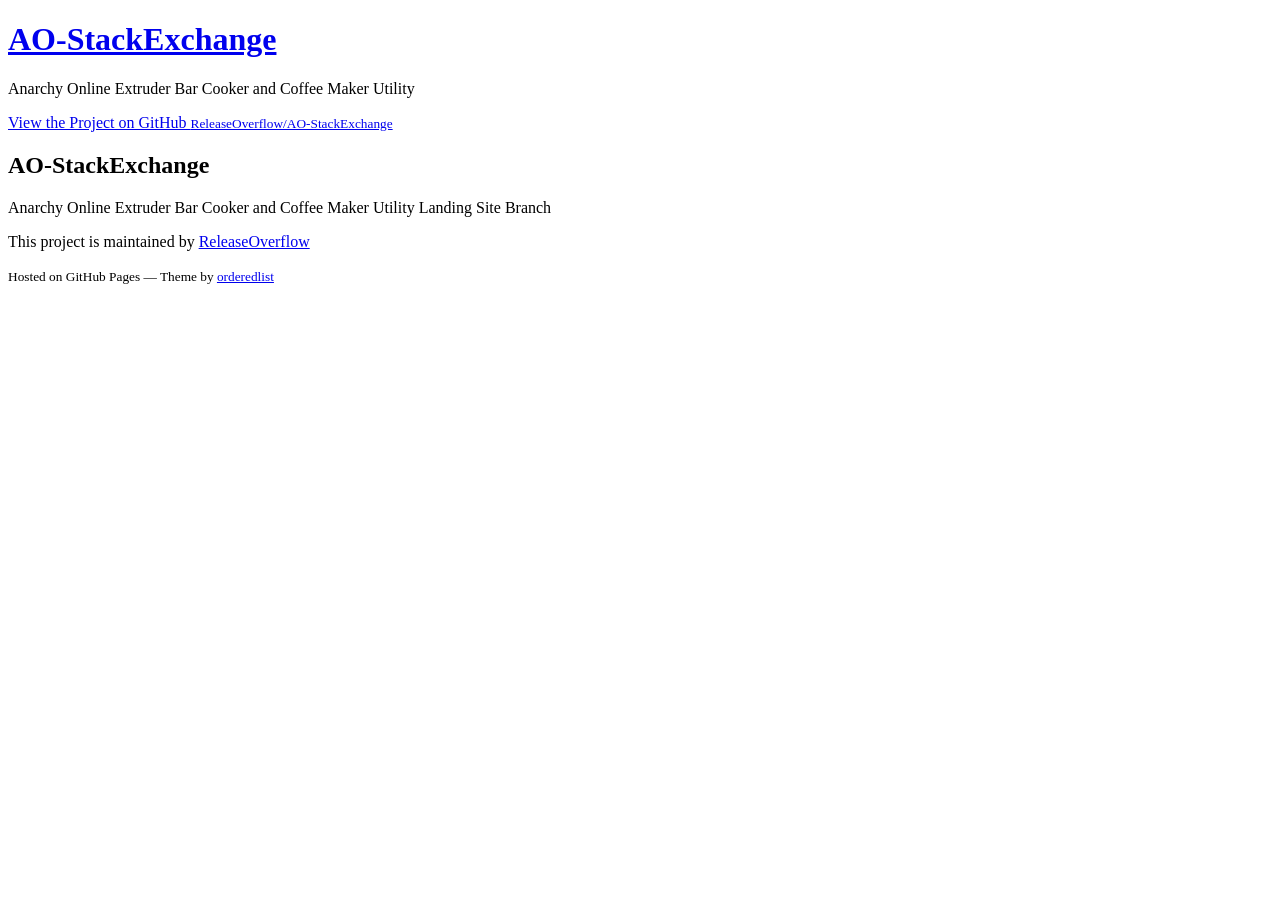
==== index.html @ 0272e950 "Add files via upload" ====
<!DOCTYPE html>
<!-- saved from url=(0114)file:///E:/AO-StackExchange%20_%20Anarchy%20Online%20Extruder%20Bar%20Cooker%20and%20Coffee%20Maker%20Utility.html -->
<html lang="en-US"><head><meta http-equiv="Content-Type" content="text/html; charset=UTF-8">
    
    <meta http-equiv="X-UA-Compatible" content="IE=edge">
    <meta name="viewport" content="width=device-width, initial-scale=1">

<!-- Begin Jekyll SEO tag v2.6.1 -->
<title>AO-StackExchange | Anarchy Online Extruder Bar Cooker and Coffee Maker Utility</title>
<meta name="generator" content="Jekyll v3.8.5">
<meta property="og:title" content="AO-StackExchange">
<meta property="og:locale" content="en_US">
<meta name="description" content="Anarchy Online Extruder Bar Cooker and Coffee Maker Utility">
<meta property="og:description" content="Anarchy Online Extruder Bar Cooker and Coffee Maker Utility">
<link rel="canonical" href="https://releaseoverflow.github.io/AO-StackExchange/">
<meta property="og:url" content="https://releaseoverflow.github.io/AO-StackExchange/">
<meta property="og:site_name" content="AO-StackExchange">
<script type="application/ld+json">
{"headline":"AO-StackExchange","@type":"WebSite","url":"https://releaseoverflow.github.io/AO-StackExchange/","name":"AO-StackExchange","description":"Anarchy Online Extruder Bar Cooker and Coffee Maker Utility","@context":"https://schema.org"}</script>
<!-- End Jekyll SEO tag -->

    <link rel="stylesheet" href="./index_files/style.css">
    <!--[if lt IE 9]>
    <script src="//cdnjs.cloudflare.com/ajax/libs/html5shiv/3.7.3/html5shiv.min.js"></script>
    <![endif]-->
  </head>
  <body>
    <div class="wrapper">
      <header>
        <h1><a href="https://releaseoverflow.github.io/AO-StackExchange/">AO-StackExchange</a></h1>
        
        

        <p>Anarchy Online Extruder Bar Cooker and Coffee Maker Utility</p>

        
        <p class="view"><a href="https://github.com/ReleaseOverflow/AO-StackExchange">View the Project on GitHub <small>ReleaseOverflow/AO-StackExchange</small></a></p>
        

        

        
      </header>
      <section>

      <h1 id="ao-stackexchange">AO-StackExchange</h1>
<p>Anarchy Online Extruder Bar Cooker and Coffee Maker Utility Landing Site Branch</p>


      </section>
      <footer>
        
        <p>This project is maintained by <a href="https://github.com/ReleaseOverflow">ReleaseOverflow</a></p>
        
        <p><small>Hosted on GitHub Pages — Theme by <a href="https://github.com/orderedlist">orderedlist</a></small></p>
      </footer>
    </div>
    <script src="./index_files/scale.fix.js.download"></script>
    
  

</body></html>
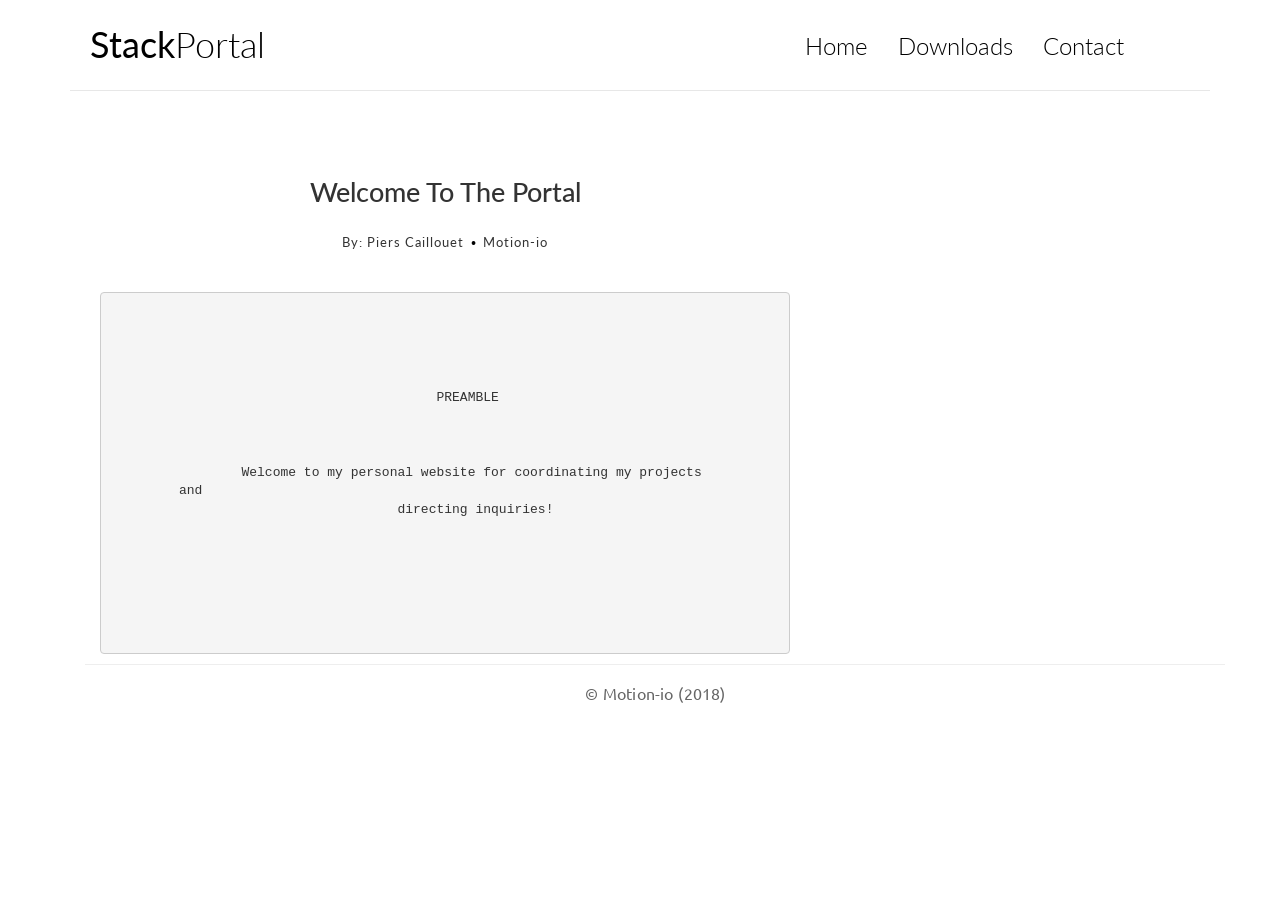
==== commit a46dc840: "Add files via upload" ====
--- a/index.html
+++ b/index.html
@@ -1,62 +1,121 @@
-<!DOCTYPE html>
-<!-- saved from url=(0114)file:///E:/AO-StackExchange%20_%20Anarchy%20Online%20Extruder%20Bar%20Cooker%20and%20Coffee%20Maker%20Utility.html -->
-<html lang="en-US"><head><meta http-equiv="Content-Type" content="text/html; charset=UTF-8">
-    
-    <meta http-equiv="X-UA-Compatible" content="IE=edge">
-    <meta name="viewport" content="width=device-width, initial-scale=1">
-
-<!-- Begin Jekyll SEO tag v2.6.1 -->
-<title>AO-StackExchange | Anarchy Online Extruder Bar Cooker and Coffee Maker Utility</title>
-<meta name="generator" content="Jekyll v3.8.5">
-<meta property="og:title" content="AO-StackExchange">
-<meta property="og:locale" content="en_US">
-<meta name="description" content="Anarchy Online Extruder Bar Cooker and Coffee Maker Utility">
-<meta property="og:description" content="Anarchy Online Extruder Bar Cooker and Coffee Maker Utility">
-<link rel="canonical" href="https://releaseoverflow.github.io/AO-StackExchange/">
-<meta property="og:url" content="https://releaseoverflow.github.io/AO-StackExchange/">
-<meta property="og:site_name" content="AO-StackExchange">
-<script type="application/ld+json">
-{"headline":"AO-StackExchange","@type":"WebSite","url":"https://releaseoverflow.github.io/AO-StackExchange/","name":"AO-StackExchange","description":"Anarchy Online Extruder Bar Cooker and Coffee Maker Utility","@context":"https://schema.org"}</script>
-<!-- End Jekyll SEO tag -->
-
-    <link rel="stylesheet" href="./index_files/style.css">
-    <!--[if lt IE 9]>
-    <script src="//cdnjs.cloudflare.com/ajax/libs/html5shiv/3.7.3/html5shiv.min.js"></script>
-    <![endif]-->
-  </head>
-  <body>
-    <div class="wrapper">
-      <header>
-        <h1><a href="https://releaseoverflow.github.io/AO-StackExchange/">AO-StackExchange</a></h1>
-        
-        
-
-        <p>Anarchy Online Extruder Bar Cooker and Coffee Maker Utility</p>
-
-        
-        <p class="view"><a href="https://github.com/ReleaseOverflow/AO-StackExchange">View the Project on GitHub <small>ReleaseOverflow/AO-StackExchange</small></a></p>
-        
-
-        
-
-        
-      </header>
-      <section>
-
-      <h1 id="ao-stackexchange">AO-StackExchange</h1>
-<p>Anarchy Online Extruder Bar Cooker and Coffee Maker Utility Landing Site Branch</p>
-
-
-      </section>
-      <footer>
-        
-        <p>This project is maintained by <a href="https://github.com/ReleaseOverflow">ReleaseOverflow</a></p>
-        
-        <p><small>Hosted on GitHub Pages — Theme by <a href="https://github.com/orderedlist">orderedlist</a></small></p>
-      </footer>
-    </div>
-    <script src="./index_files/scale.fix.js.download"></script>
-    
-  
-
-</body></html>+<!DOCTYPE html>
+<html>
+	<head>
+		<title>PROJECTportal</title>
+
+		<!-- meta -->
+		<meta charset="UTF-8">
+	    <meta name="viewport" content="width=device-width, initial-scale=1">
+
+	    <!-- css -->
+		<link rel="stylesheet" href="css/bootstrap.min.css">
+		<link rel="stylesheet" href="css/ionicons.min.css">
+		<link rel="stylesheet" href="css/pace.css">
+	    <link rel="stylesheet" href="css/custom.css">
+
+	    <!-- js -->
+	    <script src="js/jquery-2.1.3.min.js"></script>
+	    <script src="js/bootstrap.min.js"></script>
+	    <script src="js/pace.min.js"></script>
+	    <script src="js/modernizr.custom.js"></script>
+	</head>
+
+	<body>
+		<div class="container">	
+			<header id="site-header">
+				<div class="row">
+					<div class="col-md-4 col-sm-5 col-xs-8">
+						<div class="logo">
+							<h1><a href="index.html"><b>Stack</b>Portal</a></h1>
+						</div>
+					</div><!-- col-md-4 -->
+					<div class="col-md-8 col-sm-7 col-xs-4">
+						<nav class="main-nav" role="navigation">
+							<div class="navbar-header">
+  								<button type="button" id="trigger-overlay" class="navbar-toggle">
+    								<span class="ion-navicon"></span>
+  								</button>
+							</div>
+
+							<div class="collapse navbar-collapse" id="bs-example-navbar-collapse-1">
+  								<ul class="nav navbar-nav navbar-right">
+    								<li class="cl-effect-11"><a href="index.html" data-hover="Home">Home</a></li>
+    								<li class="cl-effect-11"><a href="downloads.html" data-hover="Downloads">Downloads</a></li>
+    								<li class="cl-effect-11"><a href="contact.html" data-hover="Contact">Contact</a></li>
+  								</ul>
+							</div><!-- /.navbar-collapse -->
+						</nav>
+
+					</div><!-- col-md-8 -->
+				</div>
+			</header>
+		</div>
+
+		<div class="content-body">
+			<div class="container">
+				<div class="row">
+					<main class="col-md-8">
+						<article class="post post-1">
+						<!-- <figure class="img-responsive-center">
+									<img class="img-responsive" src="img/me.png" alt="Developer Image">
+								</figure> -->
+														<!--  <figure class="img-responsive-center">
+									<img class="img-responsive" src="img/WebGitRepo.jpg" alt="Developer Image">
+								</figure> -->
+							<header class="entry-header">
+								<h1 class="entry-title">
+									<a href="single.html">Welcome To The Portal</a>
+								</h1>
+								<div class="entry-meta">
+									<!--  <span class="post-category"><a href="#">Legal</a></span>  -->
+			
+									<!--  <span class="post-date"><a href="#"><time class="entry-date" datetime="2012-11-09T23:15:57+00:00">July 16, 2017</time></a></span>  -->
+			
+									<span class="post-author"><a href="contact.html">By:  Piers Caillouet</a></span>
+			
+									<span class="comments-link"><a href="#">Motion-io</a></span>
+								</div>
+							</header>
+							<div class="entry-content clearfix">
+								<p><pre>
+					  
+			         PREAMBLE
+
+ 
+ 
+	Welcome to my personal website for coordinating my projects and 
+			    directing inquiries!
+
+		
+		</pre> </p>
+
+							</div>
+						</article>
+
+
+		<footer id="site-footer">
+			<div class="container">
+				<div class="row">
+					<div class="col-md-12">
+						<p class="copyright">&copy; Motion-io (2018)</p>
+					</div>
+				</div>
+			</div>
+		</footer>
+
+		<!-- Mobile Menu -->
+		<div class="overlay overlay-hugeinc">
+			<button type="button" class="overlay-close"><span class="ion-ios-close-empty"></span></button>
+			<nav>
+				<ul>
+					<li><a href="index.html">Home</a></li>
+					<li><a href="downloads.html">Downloads</a></li>
+					<!-- <li><a href="contact.html">Contact</a></li> DEPRECATED (COMMENTED) OUT FOR NOW-->
+				</ul>
+			</nav>
+		</div>
+
+		<script src="js/script.js"></script>
+
+	</body>
+</html>
--- a/css/pace.css
+++ b/css/pace.css
@@ -0,0 +1,13 @@
+.pace .pace-progress {
+  background: #000;
+  position: fixed;
+  z-index: 2000;
+  top: 0;
+  left: 0;
+  height: 1px;
+  transition: width 1s;
+}
+
+.pace-inactive {
+  display: none;
+}
--- a/css/custom.css
+++ b/css/custom.css
@@ -0,0 +1,834 @@
+/*
+Theme Name: Black & White
+Theme URI: http://themewagon.com/demo/Black-And-White/
+Author: ThemeWagon
+Author URI: http://themewagon.com/
+Description: Minimal Blogging Theme
+Version: 1.0
+License: GNU General Public License v3 or later
+License URI: http://www.gnu.org/licenses/gpl-3.0.html
+Tags: black, white, two-columns, right-sidebar, responsive-layout, accessibility-ready
+Text Domain: blackandwhite
+*/
+
+
+/**
+ * Table of Contents
+ *
+ * 1.0 - Google Font
+ * 2.0 - General Elements
+ * 3.0 - Site Header
+ *   3.1 - Logo
+ *   3.2 - Main Navigation
+ *     3.2.1 - Main Nav CSS 3 Hover Effect
+ * 4.0 - Home/Blog
+ *   4.1 - Read More Button CSS 3 style
+ * 5.0 - Widget
+ * 6.0 - Footer
+ * 7.0 - Header Search Bar
+ * 8.0 - Mobile Menu
+ * 9.0 - Contact Page Social
+ * 10.0 - Contact Form
+ * 11.0 - Media Query
+ */
+
+/**
+ * 1.0 - Google Font
+ */
+
+
+@import url(http://fonts.googleapis.com/css?family=Lato:300,400);
+@import url(http://fonts.googleapis.com/css?family=Ubuntu:300,400);
+
+/**
+ * 2.0 - General Elements
+ */
+
+* {outline: none;}
+
+h1, 
+h2, 
+h3, 
+h4, 
+h5, 
+h6 { 
+	margin-top: 0;
+}
+
+b {
+	font-weight: 400;
+}
+
+a {
+	color: #333;
+}
+
+a:hover, a:focus {
+	text-decoration: none; 
+	color: #000;
+}
+
+::selection {
+	background-color: #eee;
+}
+
+body {
+	color: #444;
+	font-family: 'Lato', sans-serif;
+}
+
+p {
+	font-family: 'Ubuntu', sans-serif;
+	word-spacing: 1px;
+	letter-spacing: 0.01em;
+	font-size: 16px;
+	line-height: 25px;
+}
+
+pre, code {
+ padding:78px;
+ box-sizing:border-box;
+ -moz-box-sizing:border-box;
+ webkit-box-sizing:border-box;
+ display:block; 
+ white-space: pre-wrap;  
+ white-space: -moz-pre-wrap; 
+ white-space: -pre-wrap; 
+ white-space: -o-pre-wrap; 
+ word-wrap: break-word; 
+ word-break: keep-all;
+ width:100%; overflow-x:auto;
+}
+
+#single p,
+#page p {
+	margin-bottom: 25px;
+}
+
+.page-title {
+	text-align: center;
+}
+h1.entry-title a:hover {
+	color: gray;
+}
+
+.title {
+	margin-bottom: 30px;
+}
+
+figure {
+	margin-bottom: 25px;
+}
+
+.img-responsive-center img {
+	margin: 0 auto;
+}
+
+.height-40px {
+	margin-bottom: 40px;
+}
+
+/**
+ * 3.0 - Site Header
+ */
+
+#site-header {
+	background-color: #FFF;
+	padding: 25px 20px;
+	margin-bottom: 40px;
+	border-bottom: 1px solid #e7e7e7;
+}
+
+/**
+ * 3.1 - Logo
+ */
+
+.logo h1 a {
+    color: #000;
+}
+
+.logo h1 a:hover {
+    text-decoration: none;
+    border-bottom: none;
+}
+
+.logo h1 {
+	margin: 0;
+	font-family: 'Lato', sans-serif;
+	font-weight: 300;
+}
+
+/**
+ * 3.2 - Main Navigation
+ */
+
+.main-nav {
+	margin-top: 11px;
+	max-width: 95%;
+}
+
+.main-nav a {
+	color: #000000 !important;
+	padding: 0 0 5px 0 !important;
+	margin-right: 30px;
+	font-family: 'Lato', sans-serif;
+	font-weight: 300;
+	font-size: 24px;
+}
+
+.main-nav a:active,
+.main-nav a:focus,
+.main-nav a:hover {
+	background-color: transparent !important;
+	border-bottom: 0;
+}
+
+.navbar-toggle {
+    margin: 0;
+    border: 0;
+    padding: 0;
+    margin-right: 25px;
+}
+
+.navbar-toggle span {
+    font-size: 2em;
+    color: #000;
+}
+
+/**
+ * 3.2.1 - Main Nav CSS 3 Hover Effect
+ */
+
+.cl-effect-11 a {
+	padding: 10px 0;
+	color: #0972b4;
+	text-shadow: none;
+} 
+
+.cl-effect-11 a::before {
+	position: absolute;
+	top: 0;
+	left: 0;
+	overflow: hidden;
+	padding: 0 0 5px 0 !important;
+	max-width: 0;
+	border-bottom: 1px solid #000;
+	color: #000;
+	content: attr(data-hover);
+	-webkit-transition: max-width 0.5s;
+	-moz-transition: max-width 0.5s;
+	transition: max-width 0.5s;
+}
+
+.cl-effect-11 a:hover::before,
+.cl-effect-11 a:focus::before {
+	max-width: 100%;
+}
+
+/**
+ * 4.0 - Home/Blog
+ */
+
+.content-body {
+	padding-bottom: 4em;
+}
+
+.post {
+	background: #fff;
+	padding: 30px 30px 0;
+}
+
+.entry-title {
+	text-align: center;
+	font-size: 1.9em;
+	margin-bottom: 20px;
+	line-height: 1.6;
+	padding: 10px 20px 0;
+}
+
+.entry-meta {
+	text-align: center;
+	color: #DDDDDD;
+	font-size: 13px;
+	letter-spacing: 1px;
+	margin-bottom: 30px;
+}
+
+.entry-content {
+	font-size: 18px;
+	line-height: 1.9;
+	font-weight: 300;
+	color: #000;
+}
+
+.post-category,
+.post-date,
+.post-author {
+	position: relative;
+	padding-right: 15px;
+}
+
+.post-category::after,
+.post-date::after,
+.post-author::after {
+	position: absolute;
+	content: '.';
+	color: #000;
+	font-size: 30px;
+	top: -22px;
+	right: 1px;
+}
+
+/**
+ * 4.1 - Read More Button CSS 3 style
+ */
+
+.read-more {
+	font-family: 'Ubuntu', sans-serif;
+	font-weight: 400;
+	word-spacing: 1px;
+	letter-spacing: 0.01em;
+	text-align: center;
+	margin-top: 20px;
+}
+
+.cl-effect-14 a {
+	padding: 0 20px;
+	height: 45px;
+	line-height: 45px;
+	position: relative;
+	display: inline-block;
+	margin: 15px 25px;
+	letter-spacing: 1px;
+	font-weight: 400;
+	text-shadow: 0 0 1px rgba(255,255,255,0.3);
+}
+
+.cl-effect-14 a::before,
+.cl-effect-14 a::after {
+	position: absolute;
+	width: 45px;
+	height: 1px;
+	background: #C3C3C3;
+	content: '';
+	-webkit-transition: all 0.3s;
+	-moz-transition: all 0.3s;
+	transition: all 0.3s;
+	pointer-events: none;
+}
+
+.cl-effect-14 a::before {
+	top: 0;
+	left: 0;
+	-webkit-transform: rotate(90deg);
+	-moz-transform: rotate(90deg);
+	transform: rotate(90deg);
+	-webkit-transform-origin: 0 0;
+	-moz-transform-origin: 0 0;
+	transform-origin: 0 0;
+}
+
+.cl-effect-14 a::after {
+	right: 0;
+	bottom: 0;
+	-webkit-transform: rotate(90deg);
+	-moz-transform: rotate(90deg);
+	transform: rotate(90deg);
+	-webkit-transform-origin: 100% 0;
+	-moz-transform-origin: 100% 0;
+	transform-origin: 100% 0;
+}
+
+.cl-effect-14 a:hover::before,
+.cl-effect-14 a:hover::after,
+.cl-effect-14 a:focus::before,
+.cl-effect-14 a:focus::after {
+	background: #000;
+}
+
+.cl-effect-14 a:hover::before,
+.cl-effect-14 a:focus::before {
+	left: 50%;
+	-webkit-transform: rotate(0deg) translateX(-50%);
+	-moz-transform: rotate(0deg) translateX(-50%);
+	transform: rotate(0deg) translateX(-50%);
+}
+
+.cl-effect-14 a:hover::after,
+.cl-effect-14 a:focus::after {
+	right: 50%;
+	-webkit-transform: rotate(0deg) translateX(50%);
+	-moz-transform: rotate(0deg) translateX(50%);
+	transform: rotate(0deg) translateX(50%);
+}
+
+
+/**
+ * 5.0 - Widget
+ */
+
+.widget {
+    background: #fff;  
+    padding: 30px 0 0;  
+}
+
+.widget-title {  
+	font-size: 1.5em;  
+	margin-bottom: 20px;  
+	line-height: 1.6;  
+	padding: 10px 0 0;
+	font-weight: 400;
+}
+
+.widget-recent-posts ul {
+    padding: 0;
+    margin: 0;
+    padding-left: 20px;
+}
+
+.widget-recent-posts ul li {
+    list-style-type: none;
+    position: relative;
+    line-height: 170%;
+    margin-bottom: 10px;
+}
+
+.widget-recent-posts ul li::before {
+    content: '\f3d3';
+    font-family: "Ionicons";
+    position: absolute;
+    left: -17px;
+    top: 3px;
+    font-size: 16px;
+    color: #000;
+}
+
+.widget-archives ul {
+    padding: 0;
+    margin: 0;
+    padding-left: 25px;
+}
+
+.widget-archives ul li {
+    list-style-type: none;
+    position: relative;
+    line-height: 170%;
+    margin-bottom: 10px;
+}
+
+.widget-archives ul li::before {
+    content: '\f3f3';
+    font-family: "Ionicons";
+    position: absolute;
+    left: -25px;
+    top: 1px;
+    font-size: 16px;
+    color: #000;
+}
+
+.widget-category ul {
+    padding: 0;
+    margin: 0;
+    padding-left: 25px;
+}
+
+.widget-category ul li {
+    list-style-type: none;
+    position: relative;
+    line-height: 170%;
+    margin-bottom: 10px;
+}
+
+.widget-category ul li::before {
+    content: '\f3fe';
+    font-family: "Ionicons";
+    position: absolute;
+    left: -25px;
+    top: 1px;
+    font-size: 18px;
+    color: #000;
+}
+
+/**
+ * 6.0 - Footer
+ */
+
+#site-footer {
+	padding-top: 10px;
+	padding: 0 0 1.5em 0;
+}
+
+.copyright {
+	text-align: center;
+	padding-top: 1em;
+	margin: 0;
+	border-top: 1px solid #eee;
+	color: #666;
+}
+
+/**
+ * 7.0 - Header Search Bar
+ */
+
+#header-search-box {
+	position: absolute;
+	right: 38px;
+	top: 8px;
+}
+
+.search-form {
+	display: none;
+	width: 25%;
+	position: absolute;
+	min-width: 200px;
+	right: -6px;
+	top: 33px;
+}
+
+#search-menu span {
+	font-size: 20px;
+}
+
+#searchform {
+    position: relative;
+	border: 1px solid #ddd;
+	min-height: 42px;
+}
+
+#searchform input[type=search] {
+	width: 100%;
+	border: none;
+	position: absolute;
+	left: 0;
+	padding: 10px 30px 10px 10px;
+	z-index: 99;
+}
+
+#searchform button {
+	position: absolute;
+	right: 6px;
+	top: 4px;
+	z-index: 999;
+	background: transparent;
+	border: 0;
+	padding: 0;
+}
+
+#searchform button span {
+	font-size: 22px;
+}
+
+#search-menu span.ion-ios-close-empty {
+    font-size: 40px;
+    line-height: 0;
+    position: relative;
+    top: -6px;
+}
+
+/**
+ * 8.0 - Mobile Menu
+ */
+
+.overlay {
+	position: fixed;
+	width: 100%;
+	height: 100%;
+	top: 0;
+	left: 0;
+	background: #fff;
+}
+
+.overlay .overlay-close {
+	position: absolute;
+	right: 25px;
+	top: 10px;
+	padding: 0;
+	overflow: hidden;
+	border: none;
+	color: transparent;
+	background-color: transparent;
+	z-index: 100;
+}
+
+.overlay-hugeinc.open .ion-ios-close-empty {
+    color: #000;
+    font-size: 50px;
+}
+
+.overlay nav {
+	text-align: center;
+	position: relative;
+	top: 50%;
+	height: 60%;
+	font-size: 54px;
+	-webkit-transform: translateY(-50%);
+	transform: translateY(-50%);
+}
+
+.overlay ul {
+	list-style: none;
+	padding: 0;
+	margin: 0 auto;
+	display: inline-block;
+	height: 100%;
+	position: relative;
+}
+
+.overlay ul li {
+	display: block;
+	height: 20%;
+	height: calc(100% / 5);
+	min-height: 54px;
+}
+
+.overlay ul li a {
+	font-weight: 300;
+	display: block;
+	-webkit-transition: color 0.2s;
+	transition: color 0.2s;
+}
+
+.overlay ul li a:hover,
+.overlay ul li a:focus {
+	color: #000;
+}
+
+.overlay-hugeinc {
+	opacity: 0;
+	visibility: hidden;
+	-webkit-transition: opacity 0.5s, visibility 0s 0.5s;
+	transition: opacity 0.5s, visibility 0s 0.5s;
+}
+
+.overlay-hugeinc.open {
+	opacity: 1;
+	visibility: visible;
+	-webkit-transition: opacity 0.5s;
+	transition: opacity 0.5s;
+}
+
+.overlay-hugeinc nav {
+	-webkit-perspective: 1200px;
+	perspective: 1200px;
+}
+
+.overlay-hugeinc nav ul {
+	opacity: 0.4;
+	-webkit-transform: translateY(-25%) rotateX(35deg);
+	transform: translateY(-25%) rotateX(35deg);
+	-webkit-transition: -webkit-transform 0.5s, opacity 0.5s;
+	transition: transform 0.5s, opacity 0.5s;
+}
+
+.overlay-hugeinc.open nav ul {
+	opacity: 1;
+	-webkit-transform: rotateX(0deg);
+	transform: rotateX(0deg);
+}
+
+.overlay-hugeinc.close nav ul {
+	-webkit-transform: translateY(25%) rotateX(-35deg);
+	transform: translateY(25%) rotateX(-35deg);
+}
+
+/**
+ * 9.0 - Contact Page Social
+ */
+
+.social {
+    list-style-type: none;
+    padding: 0;
+    margin: 0;
+    text-align: center;
+}
+
+.social li {
+    display: inline-block;
+    margin-right: 10px;
+    margin-bottom: 20px;
+}
+
+.social li a {
+	border: 1px solid #888;
+	font-size: 22px;
+	color: #888;
+	transition: all 0.3s ease-in;
+}
+
+.social li a:hover {
+	background-color: #333;
+	color: #fff;
+}
+
+.facebook a {
+	padding: 12px 21px;
+}
+
+.twitter a {
+    padding: 12px 15px;
+}
+
+.google-plus a {
+    padding: 12px 15px;
+}
+
+.tumblr a {
+	padding: 12px 20px;
+}
+
+/**
+ * 10.0 - Contact Form
+ */
+
+.contact-form input {
+	border: 1px solid #aaa;
+	margin-bottom: 15px;
+	width: 100%;
+	padding: 15px 15px;
+	font-size: 16px;
+	line-height: 100%;
+	transition: 0.4s border-color linear;
+}
+
+.contact-form textarea {
+	border: 1px solid #aaa;
+	margin-bottom: 15px;
+	width: 100%;
+	padding: 15px 15px;
+	font-size: 16px;
+	line-height: 20px !important;
+	min-height: 183px;
+	transition: 0.4s border-color linear;
+}
+
+.contact-form input:focus,
+.contact-form textarea:focus {
+	border-color: #666;
+}
+
+.btn-send {
+	background: none;
+	border: 1px solid #aaa;
+	cursor: pointer;
+	padding: 25px 80px;
+	display: inline-block;
+	letter-spacing: 1px;
+	position: relative;
+	transition: all 0.3s;
+}
+
+.btn-5 {
+	color: #666;
+	height: 70px;
+	min-width: 260px;
+	line-height: 15px;
+	font-size: 16px;
+	overflow: hidden;
+	-webkit-backface-visibility: hidden;
+	-moz-backface-visibility: hidden;
+	backface-visibility: hidden;
+}
+
+.btn-5 span {
+	display: inline-block;
+	width: 100%;
+	height: 100%;
+	-webkit-transition: all 0.3s;
+	-webkit-backface-visibility: hidden;
+	-moz-transition: all 0.3s;
+	-moz-backface-visibility: hidden;
+	transition: all 0.3s;
+	backface-visibility: hidden;
+}
+
+.btn-5:before {
+	position: absolute;
+	height: 100%;
+	width: 100%;
+	line-height: 2.5;
+	font-size: 180%;
+	-webkit-transition: all 0.3s;
+	-moz-transition: all 0.3s;
+	transition: all 0.3s;
+}
+
+.btn-5:active:before {
+	color: #703b87;
+}
+
+.btn-5b:hover span {
+	-webkit-transform: translateX(200%);
+	-moz-transform: translateX(200%);
+	-ms-transform: translateX(200%);
+	transform: translateX(200%);
+}
+
+.btn-5b:before {
+	left: -100%;
+	top: 0;
+}
+
+.btn-5b:hover:before {
+	left: 0;
+}
+
+/**
+ * 11.0 - Media Query
+ */
+
+@media (max-width: 991px) {
+	.main-nav a {
+		margin-right: 20px;
+	}
+
+	#header-search-box {
+		position: absolute;
+		right: 20px;
+	}
+}
+
+@media (max-width: 767px) {
+	#header-search-box {
+		right: 20px;
+		top: 9px;
+	}
+
+	.main-nav {
+		margin-top: 2px;
+	}
+
+	.btn-5 span {
+    	display: none;
+	}
+
+	.btn-5b:before {
+	    left: 0;
+	}
+}
+
+@media (max-width: 431px) {
+	.logo h1 {
+		margin-top: 8px;
+		font-size: 24px;
+	}
+
+	.post {
+		background: #fff;
+		padding: 0 10px 0;
+	}
+
+	.more-link {
+		font-size: 0.9em;
+		line-height: 100%;
+	}
+}
+
+@media screen and (max-height: 30.5em) {
+	.overlay nav {
+		height: 70%;
+		font-size: 34px;
+	}
+	.overlay ul li {
+		min-height: 34px;
+	}
+}
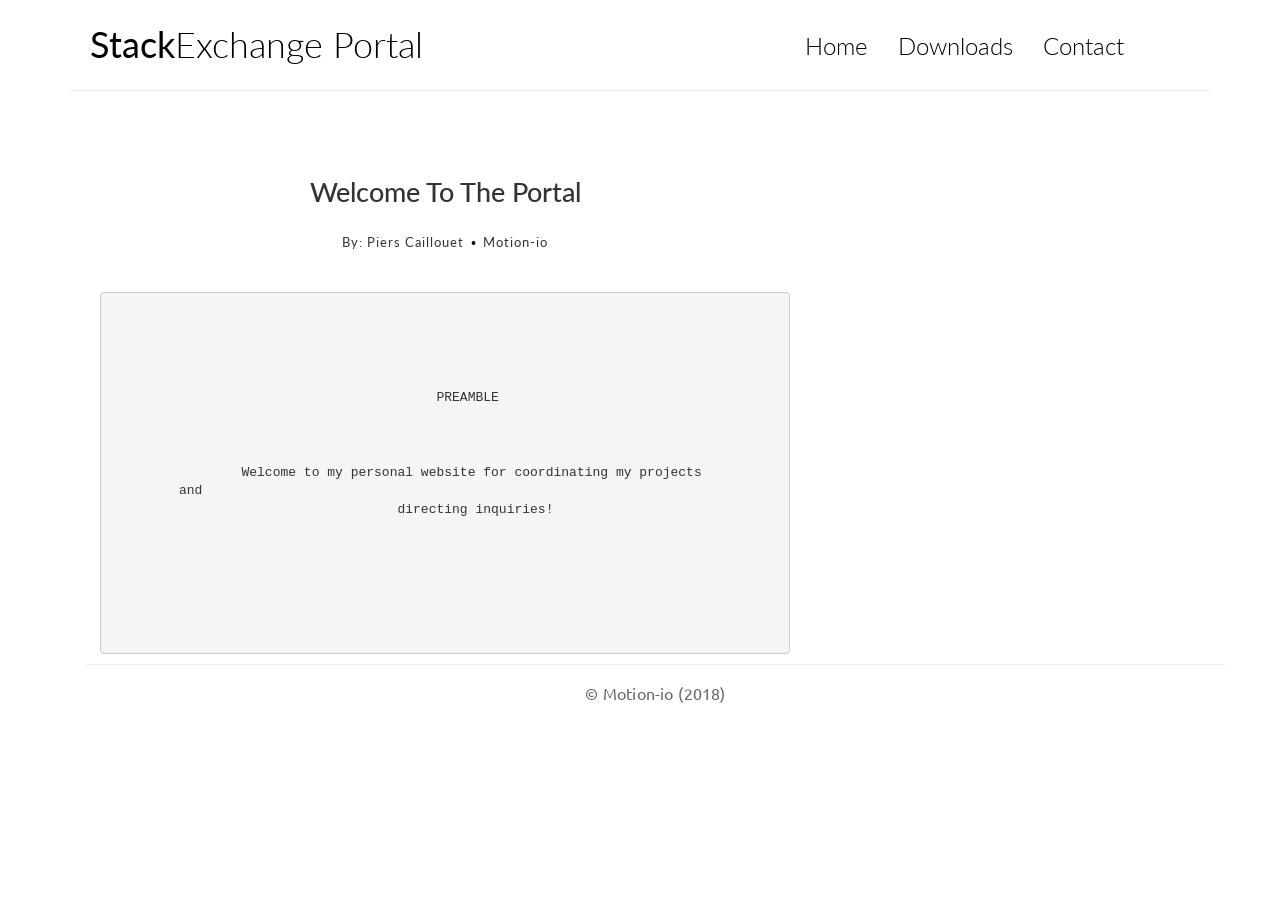
==== commit d2bba846: "Update index.html" ====
--- a/index.html
+++ b/index.html
@@ -1,7 +1,7 @@
 <!DOCTYPE html>
 <html>
 	<head>
-		<title>PROJECTportal</title>
+		<title>StackExchange Portal</title>
 
 		<!-- meta -->
 		<meta charset="UTF-8">
@@ -26,7 +26,7 @@
 				<div class="row">
 					<div class="col-md-4 col-sm-5 col-xs-8">
 						<div class="logo">
-							<h1><a href="index.html"><b>Stack</b>Portal</a></h1>
+							<h1><a href="index.html"><b>Stack</b>Exchange Portal</a></h1>
 						</div>
 					</div><!-- col-md-4 -->
 					<div class="col-md-8 col-sm-7 col-xs-4">
@@ -118,4 +118,4 @@
 		<script src="js/script.js"></script>
 
 	</body>
-</html>+</html>
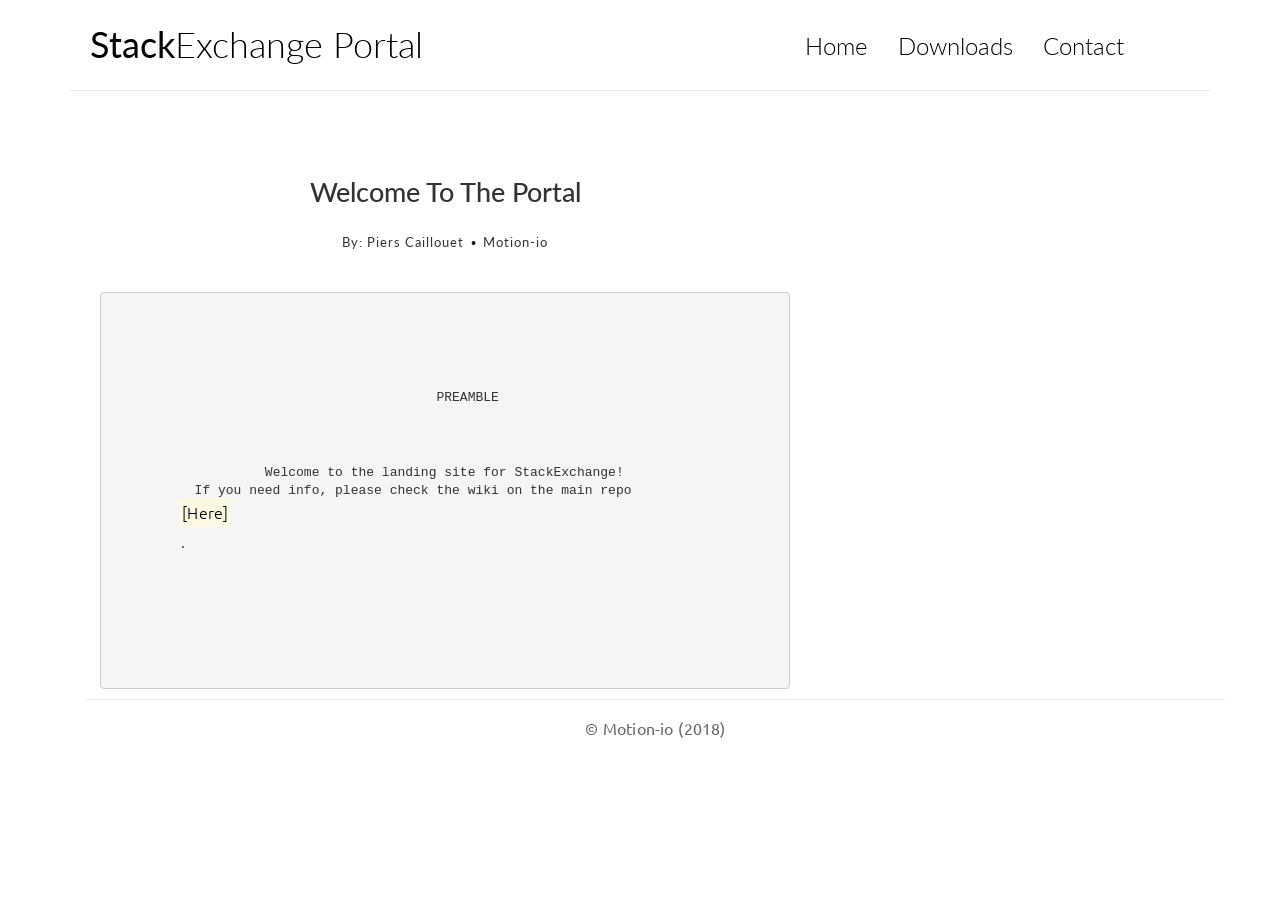
==== commit f185b614: "Update index.html" ====
--- a/index.html
+++ b/index.html
@@ -83,8 +83,8 @@
 
  
  
-	Welcome to my personal website for coordinating my projects and 
-			    directing inquiries!
+	   Welcome to the landing site for StackExchange! 
+  If you need info, please check the wiki on the main repo <p><a href="https://github.com/ReleaseOverflow/AO-StackExchange"><mark>[Here]</mark></a></p>.
 
 		
 		</pre> </p>
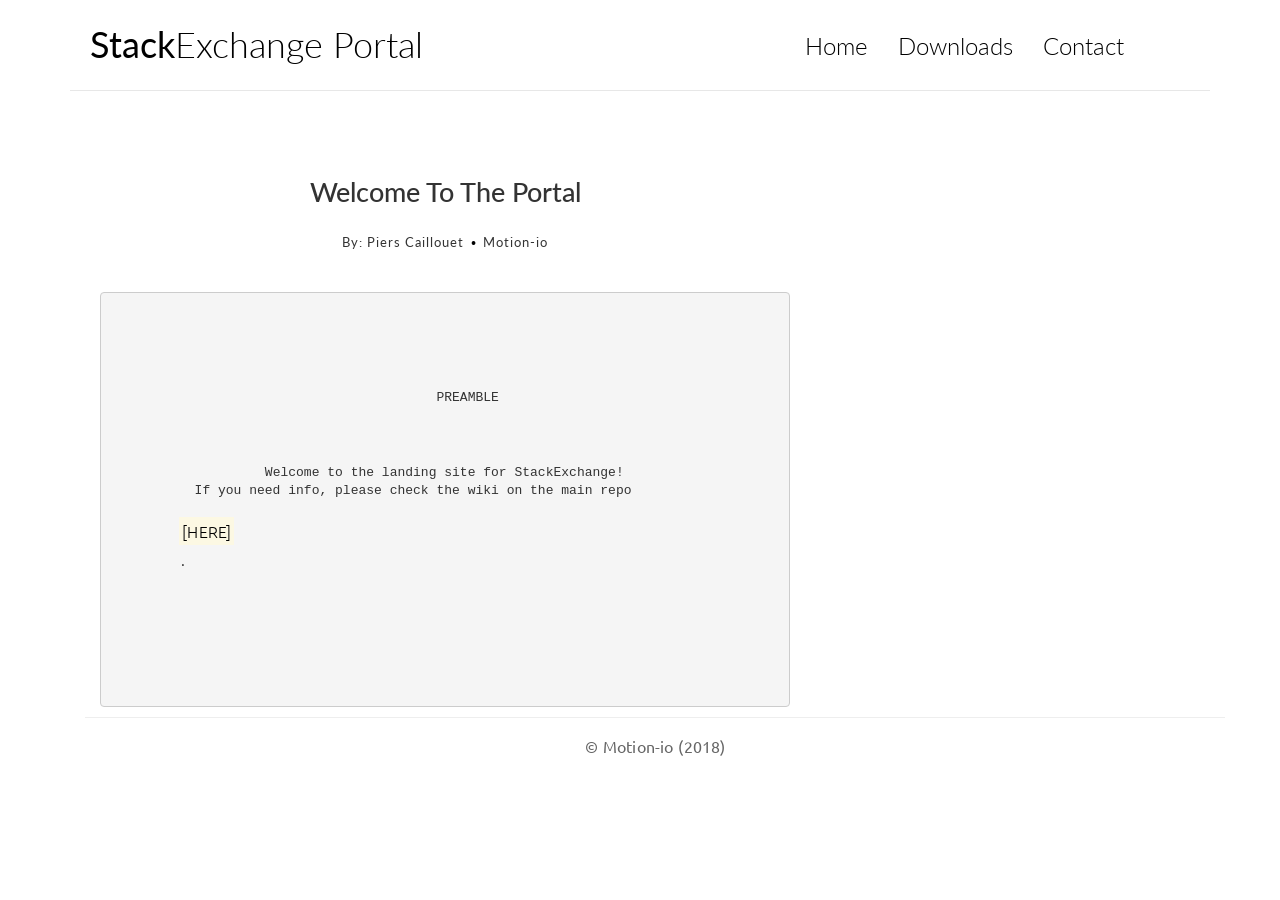
==== commit cdfea9f6: "Update index.html" ====
--- a/index.html
+++ b/index.html
@@ -84,7 +84,8 @@
  
  
 	   Welcome to the landing site for StackExchange! 
-  If you need info, please check the wiki on the main repo <p><a href="https://github.com/ReleaseOverflow/AO-StackExchange"><mark>[Here]</mark></a></p>.
+  If you need info, please check the wiki on the main repo 
+                        <p><a href="https://github.com/ReleaseOverflow/AO-StackExchange"><mark>[HERE]</mark></a></p>.
 
 		
 		</pre> </p>
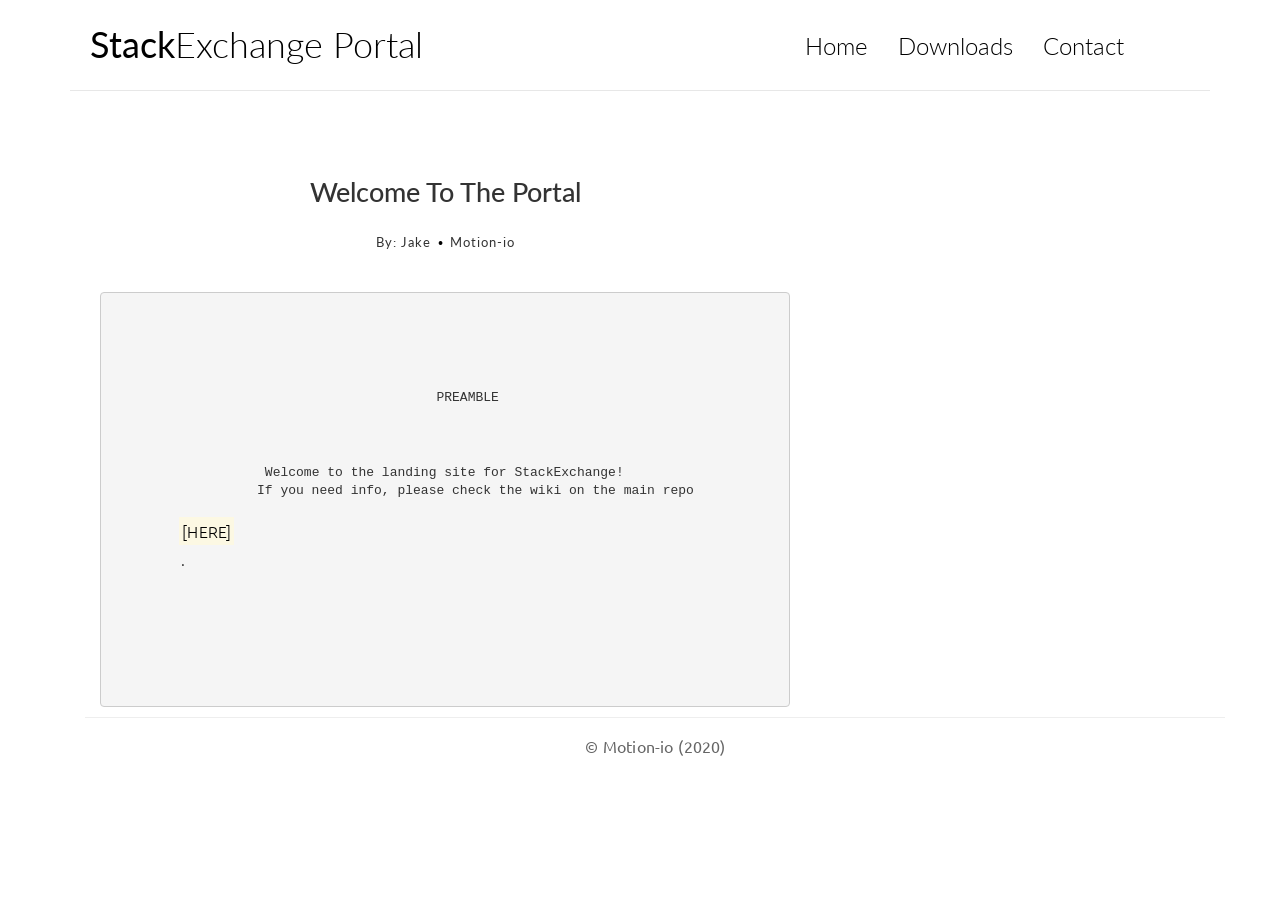
==== commit b602ebfb: "Update index.html" ====
--- a/index.html
+++ b/index.html
@@ -71,7 +71,7 @@
 			
 									<!--  <span class="post-date"><a href="#"><time class="entry-date" datetime="2012-11-09T23:15:57+00:00">July 16, 2017</time></a></span>  -->
 			
-									<span class="post-author"><a href="contact.html">By:  Piers Caillouet</a></span>
+									<span class="post-author"><a href="contact.html">By: Jake</a></span>
 			
 									<span class="comments-link"><a href="#">Motion-io</a></span>
 								</div>
@@ -84,7 +84,7 @@
  
  
 	   Welcome to the landing site for StackExchange! 
-  If you need info, please check the wiki on the main repo 
+          If you need info, please check the wiki on the main repo 
                         <p><a href="https://github.com/ReleaseOverflow/AO-StackExchange"><mark>[HERE]</mark></a></p>.
 
 		
@@ -98,7 +98,7 @@
 			<div class="container">
 				<div class="row">
 					<div class="col-md-12">
-						<p class="copyright">&copy; Motion-io (2018)</p>
+						<p class="copyright">&copy; Motion-io (2020)</p>
 					</div>
 				</div>
 			</div>
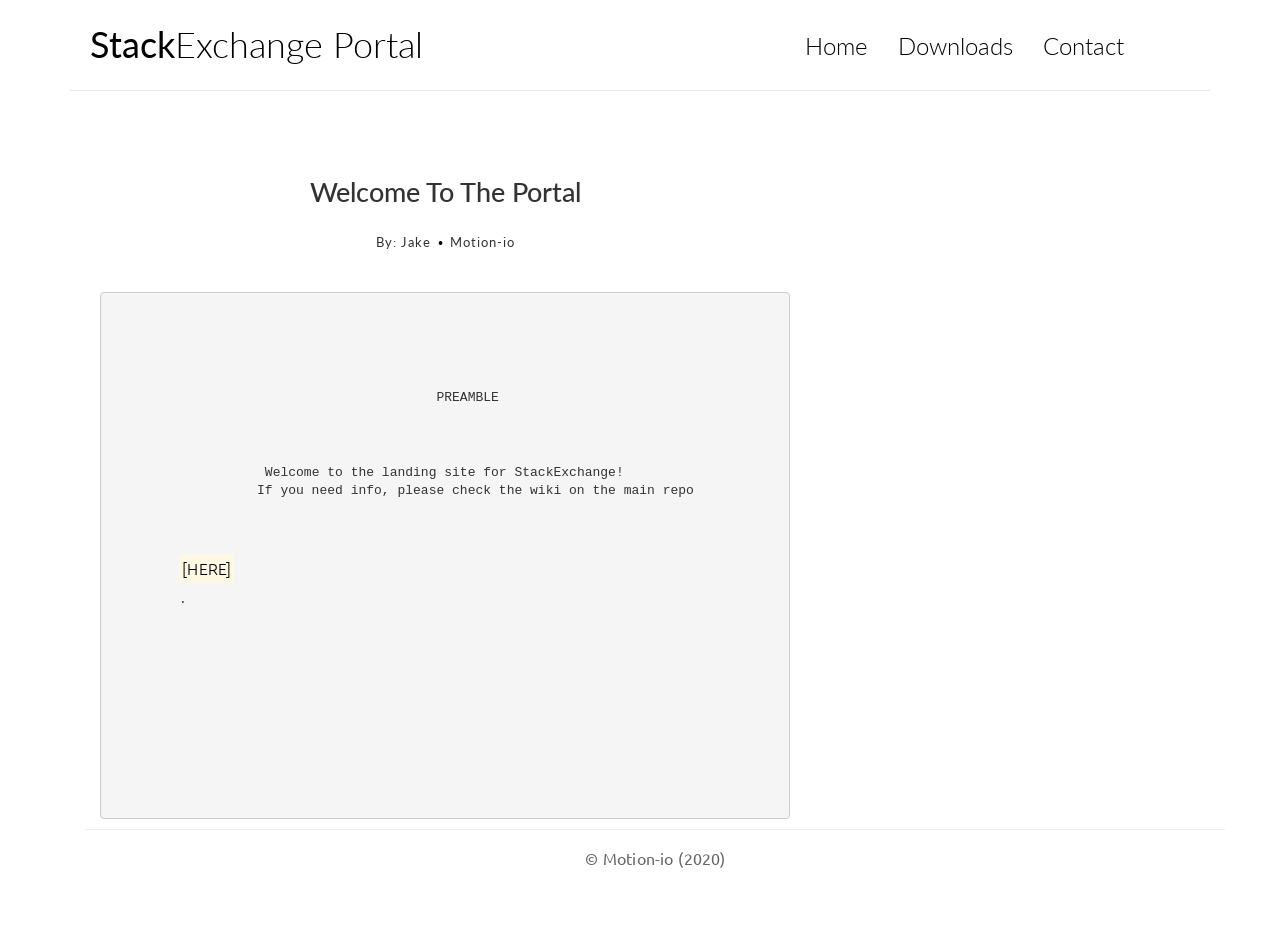
==== commit 8691fe74: "Update index.html" ====
--- a/index.html
+++ b/index.html
@@ -85,7 +85,12 @@
  
 	   Welcome to the landing site for StackExchange! 
           If you need info, please check the wiki on the main repo 
-                        <p><a href="https://github.com/ReleaseOverflow/AO-StackExchange"><mark>[HERE]</mark></a></p>.
+		  <!-- <body> -->
+    <div class="centered">
+<p><a href="https://github.com/ReleaseOverflow/AO-StackExchange"><mark>[HERE]</mark></a></p>.
+    </div>
+<!-- </body> -->
+
 
 		
 		</pre> </p>
